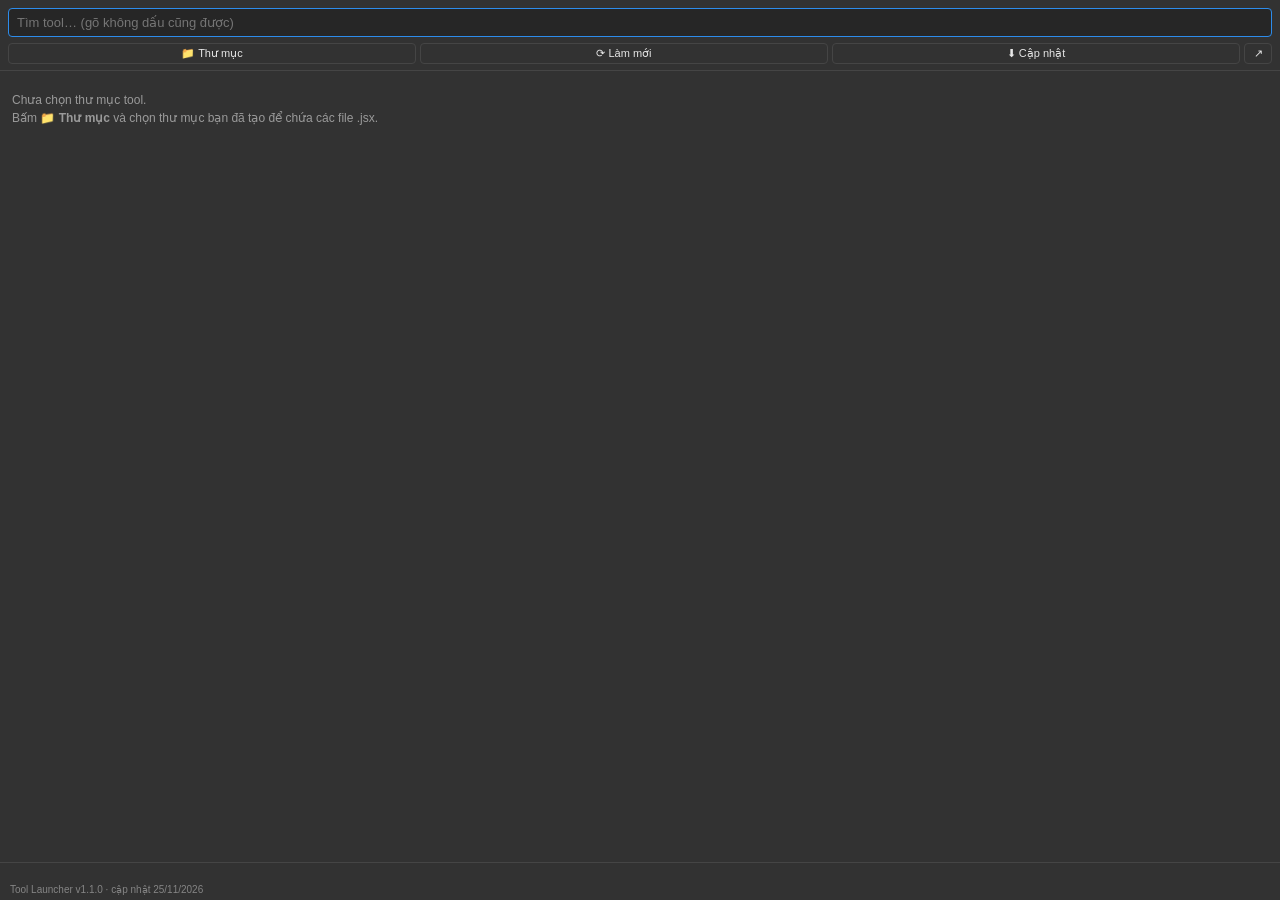
==== 1_CaiPanel/com.phuc.toollauncher/index.html @ ecfc2bb9 "Bản đầu tiên: panel Tool Launcher v1.1.0, 2 tool v1.0.0 Co-Authored-By: Claude Opus 5.5 <noreply@ant" ====
<!DOCTYPE html>
<html lang="vi">
<head>
<meta charset="utf-8">
<title>Tool Launcher</title>
<link rel="stylesheet" href="css/style.css">
</head>
<body>
  <div id="top">
    <input id="search" type="text" placeholder="Tìm tool… (gõ không dấu cũng được)" autocomplete="off" spellcheck="false">
    <div id="bar">
      <button id="btnFolder" title="Chọn thư mục chứa tool">📁 Thư mục</button>
      <button id="btnReload" title="Quét lại thư mục (sau khi thêm tool mới)">⟳ Làm mới</button>
      <button id="btnUpdate" title="Tải bản mới của panel và các tool">⬇ Cập nhật</button>
      <button id="btnOpen" title="Mở thư mục trong File Explorer">↗</button>
    </div>
  </div>
  <div id="list"></div>
  <div id="status"></div>
  <div id="ver"></div>
  <script src="js/main.js"></script>
</body>
</html>
---- 1_CaiPanel/com.phuc.toollauncher/css/style.css ----
:root { --bg:#323232; --fg:#e6e6e6; --muted:#9a9a9a; --line:#454545; --hover:#3e3e3e; --accent:#2d8ceb; --input:#262626; }
body.light { --bg:#f0f0f0; --fg:#1e1e1e; --muted:#666; --line:#d2d2d2; --hover:#e2e2e2; --accent:#1473e6; --input:#fff; }
* { box-sizing:border-box; }
html, body { margin:0; height:100%; background:var(--bg); color:var(--fg); font:12px "Segoe UI", Tahoma, sans-serif; overflow:hidden; }
body { display:flex; flex-direction:column; }
#top { padding:8px 8px 6px; border-bottom:1px solid var(--line); }
#search { width:100%; padding:6px 8px; background:var(--input); color:var(--fg); border:1px solid var(--line); border-radius:4px; font-size:13px; outline:none; }
#search:focus { border-color:var(--accent); }
#bar { display:flex; gap:4px; margin-top:6px; }
#bar button { flex:1; background:transparent; color:var(--fg); border:1px solid var(--line); border-radius:4px; padding:3px 4px; cursor:pointer; font-size:11px; white-space:nowrap; overflow:hidden; text-overflow:ellipsis; }
#bar button#btnOpen { flex:0 0 28px; }
#bar button:hover { background:var(--hover); }
#list { flex:1; overflow-y:auto; padding:4px 0 8px; }
.group { margin-top:4px; }
.ghead { display:flex; justify-content:space-between; padding:5px 10px; font-size:11px; font-weight:600; text-transform:uppercase; letter-spacing:.04em; color:var(--muted); cursor:pointer; user-select:none; }
.ghead:hover { color:var(--fg); }
.ghead .arrow { display:inline-block; width:12px; }
.group.closed .tool { display:none; }
.tool { padding:6px 10px 6px 22px; cursor:pointer; border-left:2px solid transparent; }
.tool:hover, .tool.sel { background:var(--hover); border-left-color:var(--accent); }
.tool .name { font-size:12.5px; }
.tool .desc { color:var(--muted); font-size:11px; margin-top:2px; line-height:1.35; }
.tool.running { opacity:.6; }
.empty { padding:16px 12px; color:var(--muted); line-height:1.5; }
#status { padding:4px 10px; border-top:1px solid var(--line); color:var(--muted); font-size:11px; min-height:22px; white-space:nowrap; overflow:hidden; text-overflow:ellipsis; }
#status.err { color:#ff7b7b; white-space:normal; }
mark { background:transparent; color:var(--accent); font-weight:600; }
.tool .ver { color:var(--muted); font-size:10px; margin-top:2px; opacity:.8; }
#ver { padding:0 10px 5px; color:var(--muted); font-size:10px; opacity:.8; }
#bar button.has-update { border-color:#3fb950; color:#3fb950; font-weight:600; }
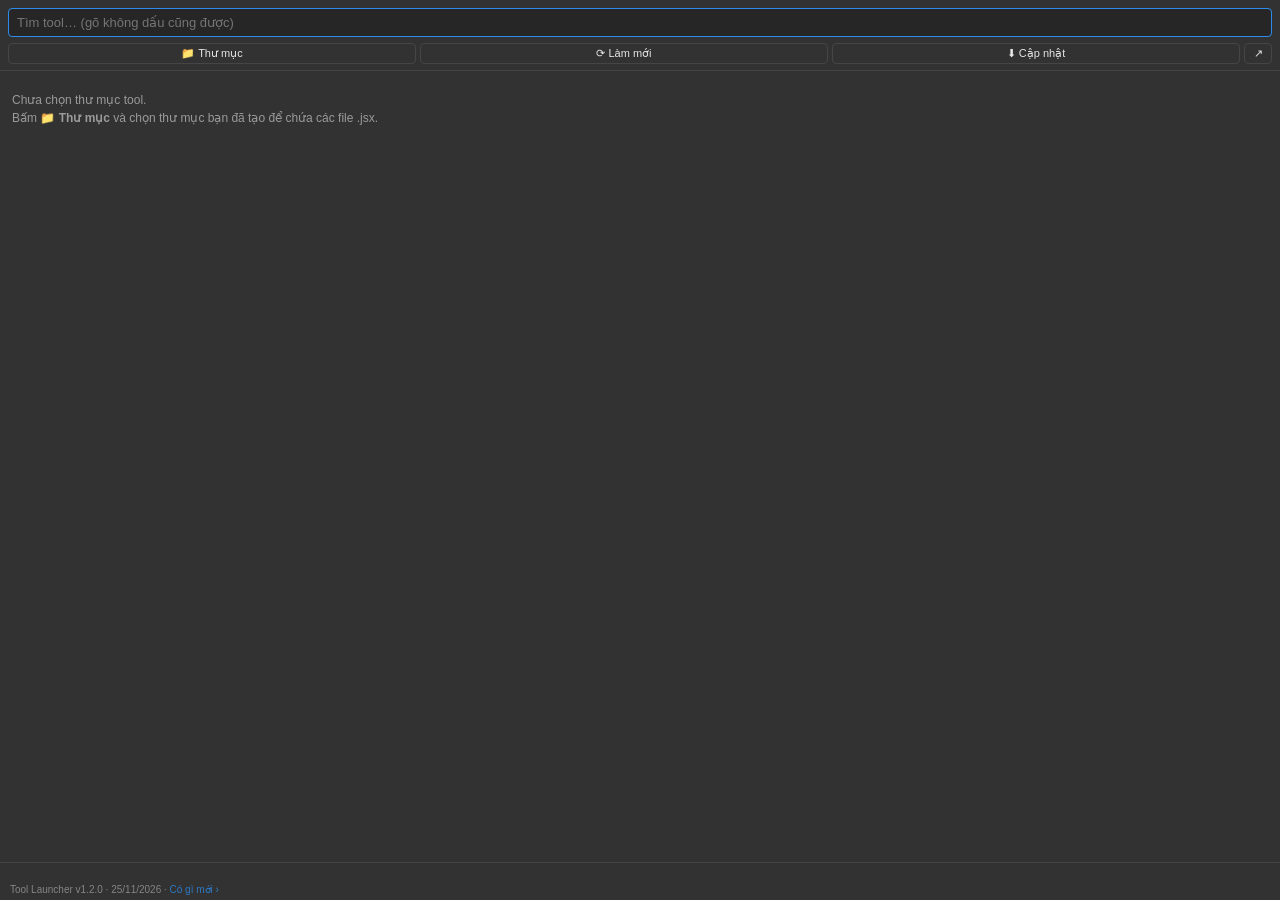
==== commit f1e5ba7f: "Panel 1.2.0: khung Có gì mới, nhãn MỚI; thêm dong_goi.py Co-Authored-By: Claude Opus 5.5 <noreply@an" ====
--- a/1_CaiPanel/com.phuc.toollauncher/index.html
+++ b/1_CaiPanel/com.phuc.toollauncher/index.html
@@ -15,6 +15,7 @@
       <button id="btnOpen" title="Mở thư mục trong File Explorer">↗</button>
     </div>
   </div>
+  <div id="news" hidden></div>
   <div id="list"></div>
   <div id="status"></div>
   <div id="ver"></div>
--- a/1_CaiPanel/com.phuc.toollauncher/css/style.css
+++ b/1_CaiPanel/com.phuc.toollauncher/css/style.css
@@ -28,3 +28,13 @@
 .tool .ver { color:var(--muted); font-size:10px; margin-top:2px; opacity:.8; }
 #ver { padding:0 10px 5px; color:var(--muted); font-size:10px; opacity:.8; }
 #bar button.has-update { border-color:#3fb950; color:#3fb950; font-weight:600; }
+#news { margin:6px 8px 2px; padding:8px 10px; border:1px solid var(--line); border-left:3px solid #3fb950; border-radius:4px; background:var(--hover); max-height:45%; overflow-y:auto; flex:0 0 auto; }
+#news .nt { font-weight:600; margin-bottom:4px; }
+#news ul { margin:0; padding-left:16px; }
+#news li { margin:3px 0; line-height:1.4; }
+#news li .nn { color:var(--muted); }
+#news .nb { display:flex; gap:6px; margin-top:8px; }
+#news .nb button { flex:1; border:1px solid var(--line); background:transparent; color:var(--fg); border-radius:4px; padding:3px; cursor:pointer; font-size:11px; }
+#news .nb button.primary { border-color:#3fb950; color:#3fb950; font-weight:600; }
+#ver a { color:var(--accent); cursor:pointer; text-decoration:none; }
+.badge { display:inline-block; margin-left:6px; padding:0 5px; border-radius:3px; background:#3fb950; color:#0d1117; font-size:9.5px; font-weight:700; vertical-align:2px; }
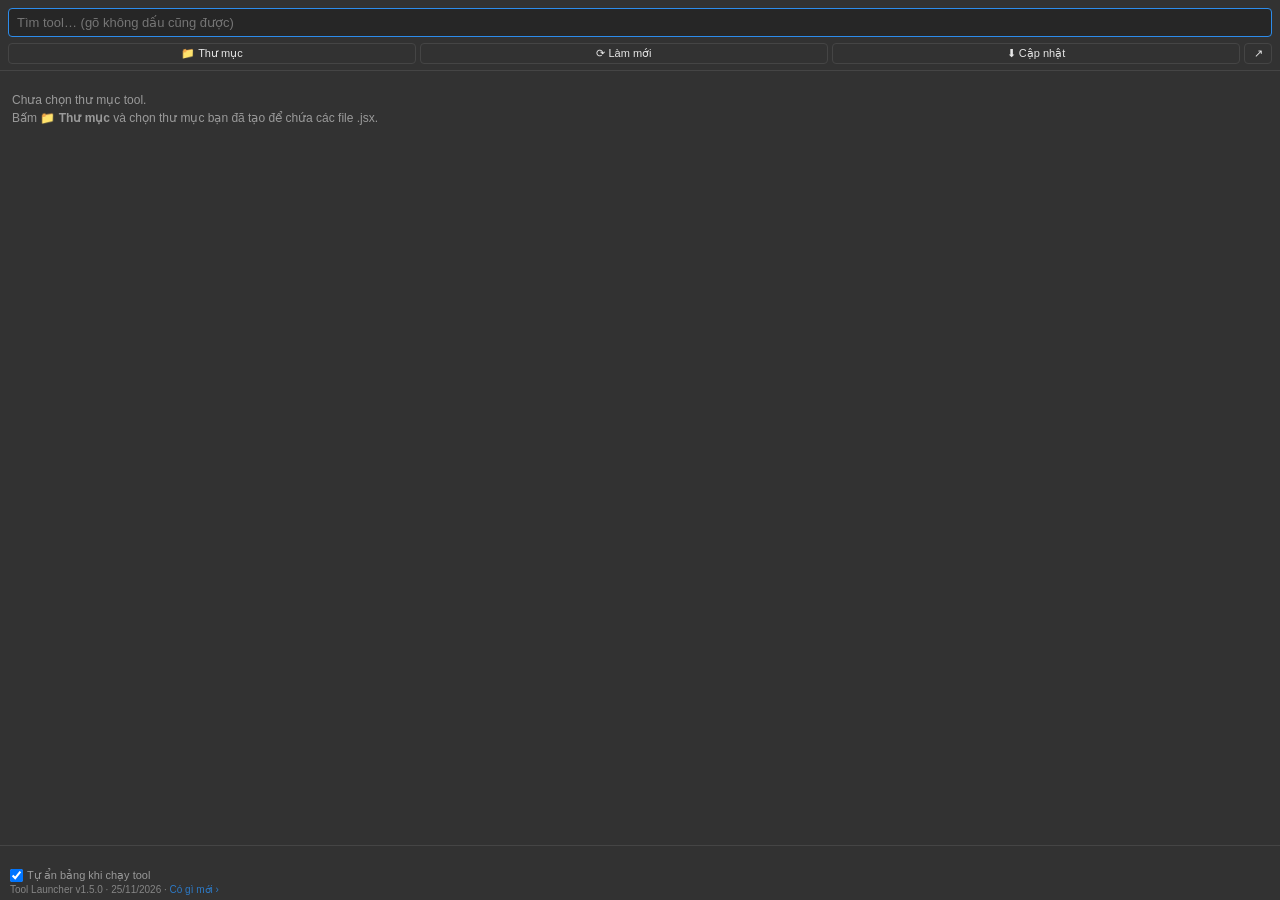
==== commit a97559f8: "Panel 1.5.0: tự ẩn bảng khi chạy tool, chạy xong tự hiện lại Co-Authored-By: Claude Opus 5.5 <norepl" ====
--- a/1_CaiPanel/com.phuc.toollauncher/index.html
+++ b/1_CaiPanel/com.phuc.toollauncher/index.html
@@ -18,6 +18,7 @@
   <div id="news" hidden></div>
   <div id="list"></div>
   <div id="status"></div>
+  <div id="opts"><label title="Bấm tool thì bảng tự đóng cho đỡ che màn hình, chạy xong bảng tự mở lại"><input type="checkbox" id="chkHide"> Tự ẩn bảng khi chạy tool</label></div>
   <div id="ver"></div>
   <script src="js/main.js"></script>
 </body>
--- a/1_CaiPanel/com.phuc.toollauncher/css/style.css
+++ b/1_CaiPanel/com.phuc.toollauncher/css/style.css
@@ -38,3 +38,6 @@
 #news .nb button.primary { border-color:#3fb950; color:#3fb950; font-weight:600; }
 #ver a { color:var(--accent); cursor:pointer; text-decoration:none; }
 .badge { display:inline-block; margin-left:6px; padding:0 5px; border-radius:3px; background:#3fb950; color:#0d1117; font-size:9.5px; font-weight:700; vertical-align:2px; }
+#opts { padding:2px 10px 0; font-size:11px; color:var(--muted); }
+#opts label { cursor:pointer; display:inline-flex; align-items:center; gap:4px; }
+#opts input { margin:0; }
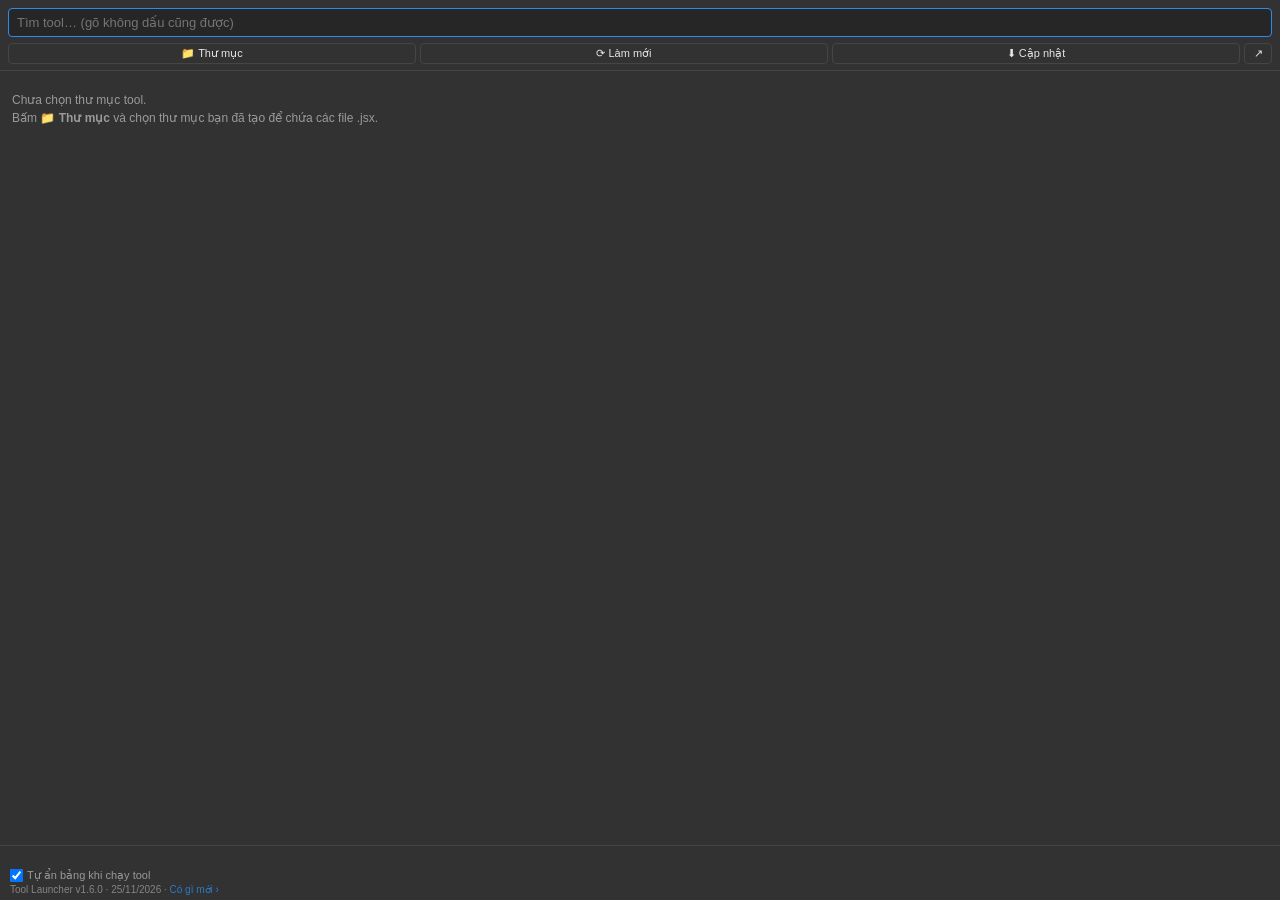
==== commit d79721db: "Panel 1.6.0: icon cho từng tool, bảng Thanh Tool chỉ có icon các tool đã ghim Co-Authored-By: Claude" ====
--- a/1_CaiPanel/com.phuc.toollauncher/index.html
+++ b/1_CaiPanel/com.phuc.toollauncher/index.html
@@ -20,6 +20,7 @@
   <div id="status"></div>
   <div id="opts"><label title="Bấm tool thì bảng tự đóng cho đỡ che màn hình, chạy xong bảng tự mở lại"><input type="checkbox" id="chkHide"> Tự ẩn bảng khi chạy tool</label></div>
   <div id="ver"></div>
+  <script src="js/icons.js"></script>
   <script src="js/main.js"></script>
 </body>
 </html>
--- a/1_CaiPanel/com.phuc.toollauncher/css/style.css
+++ b/1_CaiPanel/com.phuc.toollauncher/css/style.css
@@ -16,7 +16,10 @@
 .ghead:hover { color:var(--fg); }
 .ghead .arrow { display:inline-block; width:12px; }
 .group.closed .tool { display:none; }
-.tool { padding:6px 10px 6px 22px; cursor:pointer; border-left:2px solid transparent; }
+.tool { padding:6px 10px 6px 14px; cursor:pointer; border-left:2px solid transparent; display:flex; gap:8px; align-items:flex-start; position:relative; }
+.tool .ico { flex:0 0 18px; margin-top:1px; color:var(--fg); opacity:.85; }
+.tool .txt { flex:1; min-width:0; }
+.tool .pinmark { position:absolute; right:8px; top:7px; color:var(--accent); }
 .tool:hover, .tool.sel { background:var(--hover); border-left-color:var(--accent); }
 .tool .name { font-size:12.5px; }
 .tool .desc { color:var(--muted); font-size:11px; margin-top:2px; line-height:1.35; }
@@ -41,3 +44,6 @@
 #opts { padding:2px 10px 0; font-size:11px; color:var(--muted); }
 #opts label { cursor:pointer; display:inline-flex; align-items:center; gap:4px; }
 #opts input { margin:0; }
+.ctx { position:fixed; z-index:50; background:var(--input); border:1px solid var(--line); border-radius:5px; padding:3px 0; box-shadow:0 4px 14px rgba(0,0,0,.4); min-width:170px; }
+.ctxi { display:flex; align-items:center; gap:8px; padding:6px 12px; cursor:pointer; font-size:12px; }
+.ctxi:hover { background:var(--accent); color:#fff; }
